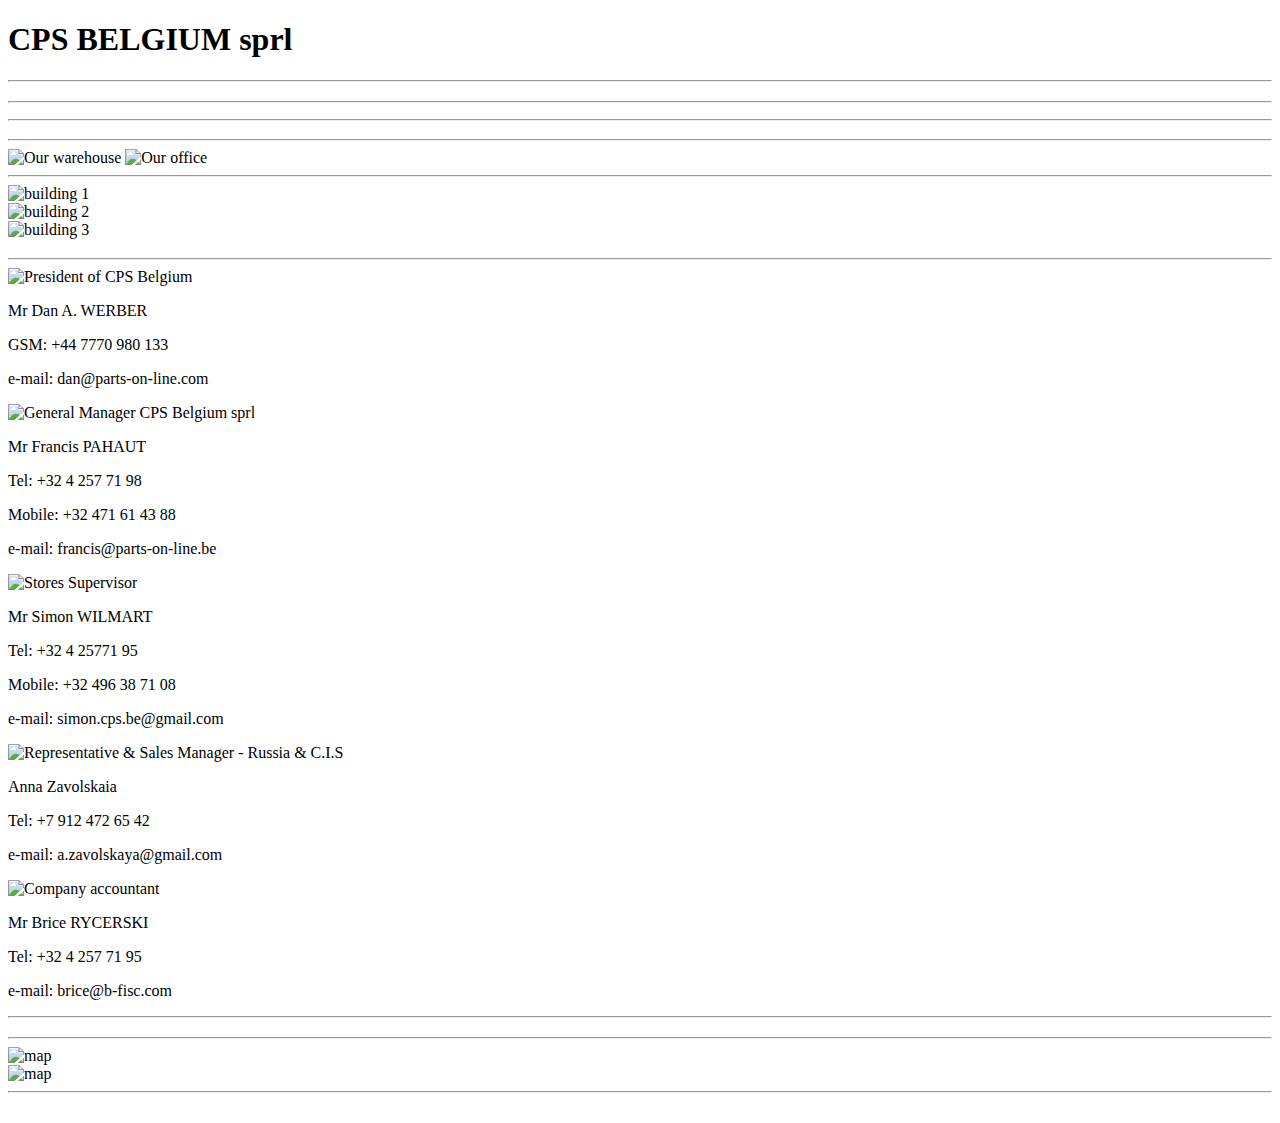
==== src/main/resources/templates/about_us.html @ ef6d2984 "about_us added" ====
<!DOCTYPE html>
<html lang="en" xmlns="http://www.w3.org/1999/xhtml" xmlns:th="http://www.thymeleaf.org">
<head>
    <meta charset="UTF-8">
    <title th:text="#{about_us}"></title>
    <meta name="viewport" content="width=device-width, initial-scale=1, maximum-scale=1, user-scalable=no"/>
    <link href="/libs/bootstrap-3.3.7-dist/css/bootstrap.min.css" rel="stylesheet"/>
    <link href="/libs/flag-icon-css-master/css/flag-icon.min.css" rel="stylesheet"/>
    <link href="/css/main_page.css" rel="stylesheet"/>
</head>
<body>
<nav class="navbar navbar-inverse" th:include="index::main-nav"/>
<div class="wrapper">
    <div class="container">
        <div class="row">
            <div class="col-sm-12">
                <h1>CPS BELGIUM sprl</h1>
                <h2 th:text="#{top_header}"></h2>
            </div>
            <hr/>
            <div class="col-sm-12">
                <h3 th:text="'- ' + #{who_we_are} + ' -'"></h3>
            </div>
            <hr/>
            <div class="col-sm-12">
                <p class="quote" th:text="#{about_text}"></p>
                <p class="author" th:text="#{author}"></p>
            </div>
            <hr/>
            <div class="col-sm-12">
                <h3 th:text="'- ' + #{our_stores} + ' -'"></h3>
                <hr/>
                <div class="container">
                    <img class="img-responsive" src="/images/about_us/Stores-1.jpg" alt="Our warehouse">
                    <img class="img-responsive" src="/images/about_us/office-view.jpg" alt="Our office">
                    <hr/>
                    <div class="row">
                        <div class="col-sm-4">
                            <img class="img-responsive" alt="building 1" src="/images/about_us/building-1.jpg">
                        </div>
                        <div class="col-sm-4">
                            <img class="img-responsive" alt="building 2" src="/images/about_us/building-2.jpg">
                        </div>
                        <div class="col-sm-4">
                            <img class="img-responsive" alt="building 3" src="/images/about_us/building-3.jpg">
                        </div>
                    </div>
                </div>
            </div>
            <div class="col-sm-12">
                <h3 th:text="'- ' + #{our_team} + ' -'"></h3>
            </div>
            <hr/>
            <div class="col-sm-10 col-offset-sm-2">
                <img class="img-responsive" alt="President of CPS Belgium" src="/images/about_us/dan.jpg">
                <p>Mr Dan A. WERBER</p>
                <p th:text="#{about_dan}"></p>
                <p>GSM: +44 7770 980 133</p>
                <p>e-mail: dan@parts-on-line.com</p>
            </div>
            <div class="col-sm-12">
                <div class="col-sm-3">
                    <img class="img-responsive" alt="General Manager CPS Belgium sprl"
                         src="/images/about_us/francis.jpg">
                    <p>Mr Francis PAHAUT</p>
                    <p th:text="#{about_francis}"></p>
                    <p>Tel: +32 4 257 71 98</p>
                    <p>Mobile: +32 471 61 43 88</p>
                    <p>e-mail: francis@parts-on-line.be​</p>
                </div>
                <div class="col-sm-3">
                    <img class="img-responsive" alt="Stores Supervisor" src="/images/about_us/simon.jpg">
                    <p>Mr Simon WILMART</p>
                    <p th:text="#{about_simon}"></p>
                    <p>Tel: +32 4 25771 95</p>
                    <p>Mobile: +32 496 38 71 08</p>
                    <p>e-mail: simon.cps.be@gmail.com</p>
                </div>
                <div class="col-sm-3">
                    <img class="img-responsive" alt="Representative & Sales Manager - Russia & C.I.S"
                         src="/images/about_us/anna.jpg">
                    <p>Anna Zavolskaia</p>
                    <p th:text="#{about_anna}"></p>
                    <p>Tel: +7 912 472 65 42</p>
                    <p>e-mail: a.zavolskaya@gmail.com​</p>
                </div>
                <div class="col-sm-3">
                    <img class="img-responsive" alt="Company accountant" src="/images/about_us/brice.jpg">
                    <p>Mr Brice RYCERSKI</p>
                    <p th:text="#{about_brice}"></p>
                    <p>Tel: +32 4 257 71 95</p>
                    <p>e-mail: brice@b-fisc.com</p>
                </div>
            </div>
            <hr/>
            <div class="col-sm-12">
                <h3 th:text="'- ' + #{where_to_find} + ' -'"></h3>
            </div>
            <hr/>
            <div class="col-sm-6">
                <img class="img-responsive" alt="map" src="/images/about_us/map-1.jpg">
            </div>
            <div class="col-sm-6">
                <img class="img-responsive" alt="map" src="/images/about_us/map-2.jpg">
            </div>
        </div>
        <hr style="margin-bottom: 30px;"/>
        <div class="footer-cat-copyright" th:include="category::footer-copyright"></div>
    </div>
</div>
<div th:include="index::scripts"></div>
</body>
</html>
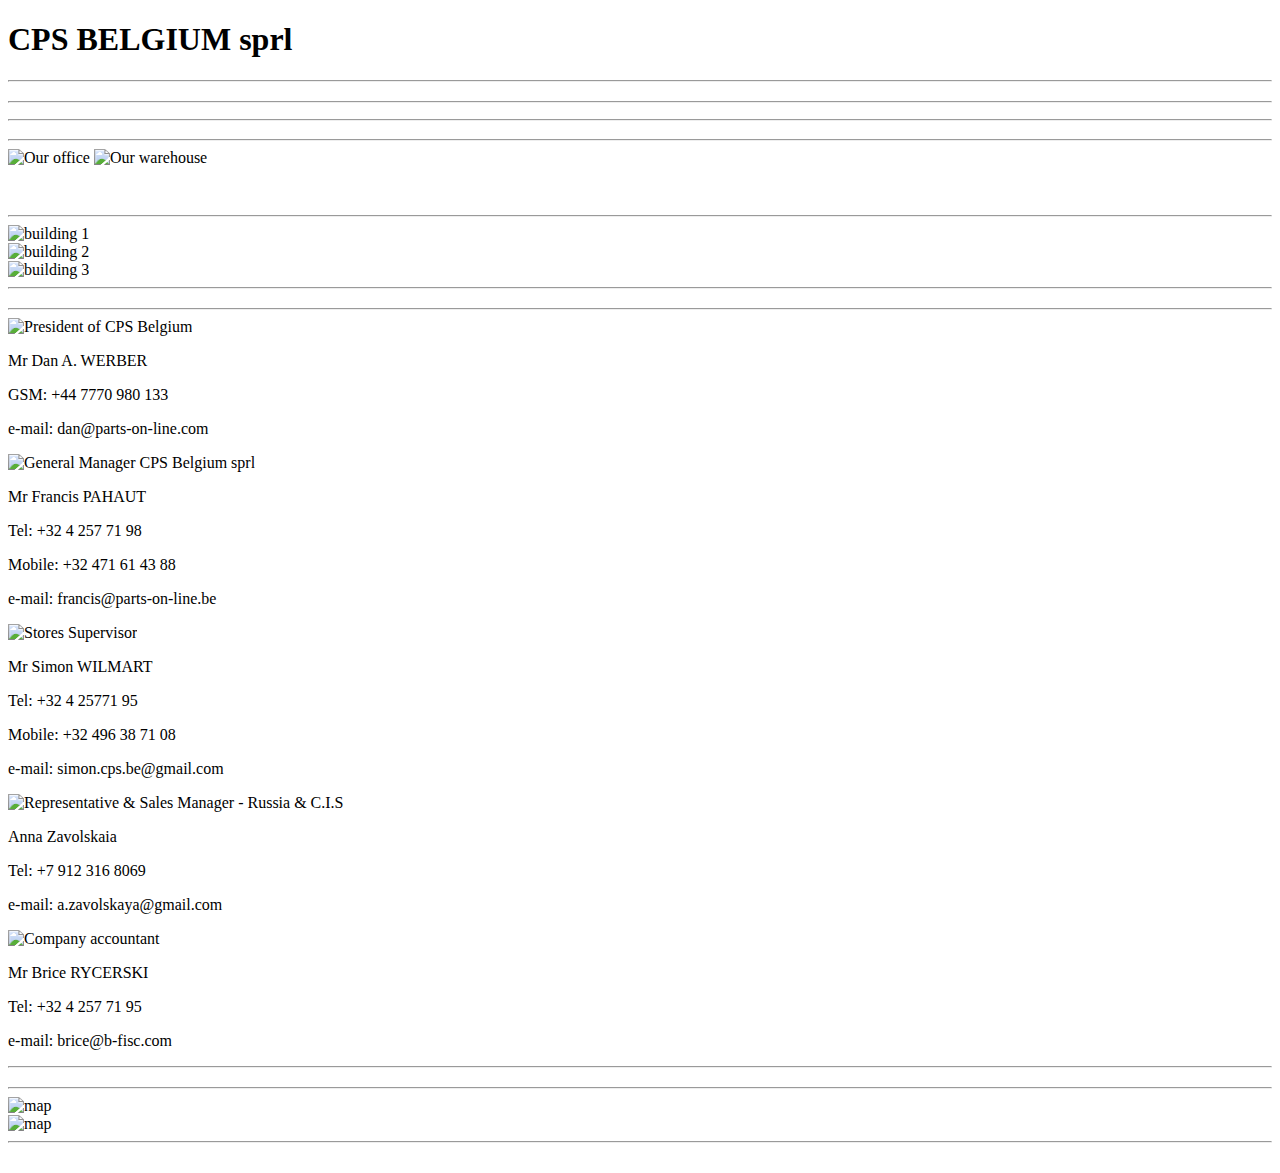
==== commit 30a2c9bb: "new pages" ====
--- a/src/main/resources/templates/about_us.html
+++ b/src/main/resources/templates/about_us.html
@@ -7,101 +7,119 @@
     <link href="/libs/bootstrap-3.3.7-dist/css/bootstrap.min.css" rel="stylesheet"/>
     <link href="/libs/flag-icon-css-master/css/flag-icon.min.css" rel="stylesheet"/>
     <link href="/css/main_page.css" rel="stylesheet"/>
+    <link href="/css/about_page.css" rel="stylesheet"/>
 </head>
 <body>
 <nav class="navbar navbar-inverse" th:include="index::main-nav"/>
-<div class="wrapper">
-    <div class="container">
+<div class="wrapper" id="about">
+    <div class="container gray-background">
         <div class="row">
-            <div class="col-sm-12">
+            <div class="col-sm-12 contacts-head">
                 <h1>CPS BELGIUM sprl</h1>
                 <h2 th:text="#{top_header}"></h2>
             </div>
-            <hr/>
             <div class="col-sm-12">
-                <h3 th:text="'- ' + #{who_we_are} + ' -'"></h3>
+                <div class="col-sm-12 center who">
+                    <hr/>
+                    <h3 class="author" th:text="'- ' + #{who_we_are} + ' -'"></h3>
+                    <hr/>
+                </div>
+                <div class="col-sm-12">
+                    <p class="quote" th:utext="'&quot' + #{about_text} + '&quot'"></p>
+                    <p class="author" th:utext="#{author}"></p>
+                </div>
             </div>
-            <hr/>
-            <div class="col-sm-12">
-                <p class="quote" th:text="#{about_text}"></p>
-                <p class="author" th:text="#{author}"></p>
-            </div>
-            <hr/>
-            <div class="col-sm-12">
-                <h3 th:text="'- ' + #{our_stores} + ' -'"></h3>
-                <hr/>
-                <div class="container">
-                    <img class="img-responsive" src="/images/about_us/Stores-1.jpg" alt="Our warehouse">
-                    <img class="img-responsive" src="/images/about_us/office-view.jpg" alt="Our office">
+            <div class="col-sm-12 center">
+                <div class="col-sm-12 who">
+                    <hr/>
+                    <h3 class="author" th:text="'- ' + #{our_stores} + ' -'"></h3>
+                    <hr/>
+                </div>
+                <div>
+                    <img class="img-responsive img-thumbnail" style="margin-bottom: 40px;"
+                         src="/images/about_us/office-view.jpg" alt="Our office">
+                    <img class="img-responsive img-thumbnail" src="/images/about_us/Stores-1.jpg" alt="Our warehouse">
                     <hr/>
                     <div class="row">
                         <div class="col-sm-4">
-                            <img class="img-responsive" alt="building 1" src="/images/about_us/building-1.jpg">
+                            <img class="img-responsive img-thumbnail build" alt="building 1"
+                                 src="/images/about_us/building-1.jpg">
                         </div>
                         <div class="col-sm-4">
-                            <img class="img-responsive" alt="building 2" src="/images/about_us/building-2.jpg">
+                            <img class="img-responsive img-thumbnail build" alt="building 2"
+                                 src="/images/about_us/building-2.jpg">
                         </div>
                         <div class="col-sm-4">
-                            <img class="img-responsive" alt="building 3" src="/images/about_us/building-3.jpg">
+                            <img class="img-responsive img-thumbnail build" alt="building 3"
+                                 src="/images/about_us/building-3.jpg">
                         </div>
                     </div>
                 </div>
             </div>
-            <div class="col-sm-12">
-                <h3 th:text="'- ' + #{our_team} + ' -'"></h3>
-            </div>
-            <hr/>
-            <div class="col-sm-10 col-offset-sm-2">
-                <img class="img-responsive" alt="President of CPS Belgium" src="/images/about_us/dan.jpg">
-                <p>Mr Dan A. WERBER</p>
-                <p th:text="#{about_dan}"></p>
-                <p>GSM: +44 7770 980 133</p>
-                <p>e-mail: dan@parts-on-line.com</p>
-            </div>
-            <div class="col-sm-12">
-                <div class="col-sm-3">
-                    <img class="img-responsive" alt="General Manager CPS Belgium sprl"
-                         src="/images/about_us/francis.jpg">
-                    <p>Mr Francis PAHAUT</p>
-                    <p th:text="#{about_francis}"></p>
-                    <p>Tel: +32 4 257 71 98</p>
-                    <p>Mobile: +32 471 61 43 88</p>
-                    <p>e-mail: francis@parts-on-line.be​</p>
+            <div class="col-sm-12 center">
+                <div class="col-sm-12 center who">
+                    <hr/>
+                    <h3 class="author" th:text="'- ' + #{our_team} + ' -'"></h3>
+                    <hr/>
                 </div>
-                <div class="col-sm-3">
-                    <img class="img-responsive" alt="Stores Supervisor" src="/images/about_us/simon.jpg">
-                    <p>Mr Simon WILMART</p>
-                    <p th:text="#{about_simon}"></p>
-                    <p>Tel: +32 4 25771 95</p>
-                    <p>Mobile: +32 496 38 71 08</p>
-                    <p>e-mail: simon.cps.be@gmail.com</p>
+                <div class="col-sm-12 center dan">
+                    <img class="img-responsive img-circle dan" alt="President of CPS Belgium"
+                         src="/images/about_us/dan.jpg">
+                    <p class="name">Mr Dan A. WERBER</p>
+                    <p class="other-fields" th:text="#{about_dan}"></p>
+                    <p class="other-fields">GSM: +44 7770 980 133</p>
+                    <p class="other-fields">e-mail: dan@parts-on-line.com</p>
                 </div>
-                <div class="col-sm-3">
-                    <img class="img-responsive" alt="Representative & Sales Manager - Russia & C.I.S"
-                         src="/images/about_us/anna.jpg">
-                    <p>Anna Zavolskaia</p>
-                    <p th:text="#{about_anna}"></p>
-                    <p>Tel: +7 912 472 65 42</p>
-                    <p>e-mail: a.zavolskaya@gmail.com​</p>
+                <div class="col-sm-12">
+                    <div class="col-sm-3">
+                        <img class="img-responsive img-circle staff" alt="General Manager CPS Belgium sprl"
+                             src="/images/about_us/francis.jpg">
+                        <p class="name staff-name">Mr Francis PAHAUT</p>
+                        <p class="other-fields" th:text="#{about_francis}"></p>
+                        <p class="other-fields">Tel: +32 4 257 71 98</p>
+                        <p class="other-fields">Mobile: +32 471 61 43 88</p>
+                        <p class="other-fields">e-mail: francis@parts-on-line.be​</p>
+                    </div>
+                    <div class="col-sm-3">
+                        <img class="img-responsive img-circle staff" alt="Stores Supervisor"
+                             src="/images/about_us/simon.jpg">
+                        <p class="name staff-name">Mr Simon WILMART</p>
+                        <p class="other-fields" th:text="#{about_simon}"></p>
+                        <p class="other-fields">Tel: +32 4 25771 95</p>
+                        <p class="other-fields">Mobile: +32 496 38 71 08</p>
+                        <p class="other-fields">e-mail: simon.cps.be@gmail.com</p>
+                    </div>
+                    <div class="col-sm-3">
+                        <img class="img-responsive img-rounded staff"
+                             alt="Representative & Sales Manager - Russia & C.I.S"
+                             src="/images/about_us/anna.png">
+                        <p class="name staff-name">Anna Zavolskaia</p>
+                        <p class="other-fields" th:text="#{about_anna}"></p>
+                        <p class="other-fields">Tel: +7 912 316 8069</p>
+                        <p class="other-fields">e-mail: a.zavolskaya@gmail.com​</p>
+                    </div>
+                    <div class="col-sm-3">
+                        <img class="img-responsive img-circle staff" alt="Company accountant"
+                             src="/images/about_us/brice.jpg">
+                        <p class="name staff-name">Mr Brice RYCERSKI</p>
+                        <p class="other-fields" th:text="#{about_brice}"></p>
+                        <p class="other-fields">Tel: +32 4 257 71 95</p>
+                        <p class="other-fields">e-mail: brice@b-fisc.com</p>
+                    </div>
                 </div>
-                <div class="col-sm-3">
-                    <img class="img-responsive" alt="Company accountant" src="/images/about_us/brice.jpg">
-                    <p>Mr Brice RYCERSKI</p>
-                    <p th:text="#{about_brice}"></p>
-                    <p>Tel: +32 4 257 71 95</p>
-                    <p>e-mail: brice@b-fisc.com</p>
+                <div class="col-sm-12 center who">
+                    <hr/>
+                    <h3 class="author" th:text="'- ' + #{where_to_find} + ' -'"></h3>
+                    <hr/>
                 </div>
             </div>
-            <hr/>
-            <div class="col-sm-12">
-                <h3 th:text="'- ' + #{where_to_find} + ' -'"></h3>
-            </div>
-            <hr/>
-            <div class="col-sm-6">
-                <img class="img-responsive" alt="map" src="/images/about_us/map-1.jpg">
-            </div>
-            <div class="col-sm-6">
-                <img class="img-responsive" alt="map" src="/images/about_us/map-2.jpg">
+            <div class="col-sm-12 center">
+                <div class="col-sm-6">
+                    <img class="img-responsive map img-rounded" alt="map" src="/images/about_us/map-1.jpg">
+                </div>
+                <div class="col-sm-6">
+                    <img class="img-responsive map img-rounded" alt="map" src="/images/about_us/map-2.jpg">
+                </div>
             </div>
         </div>
         <hr style="margin-bottom: 30px;"/>
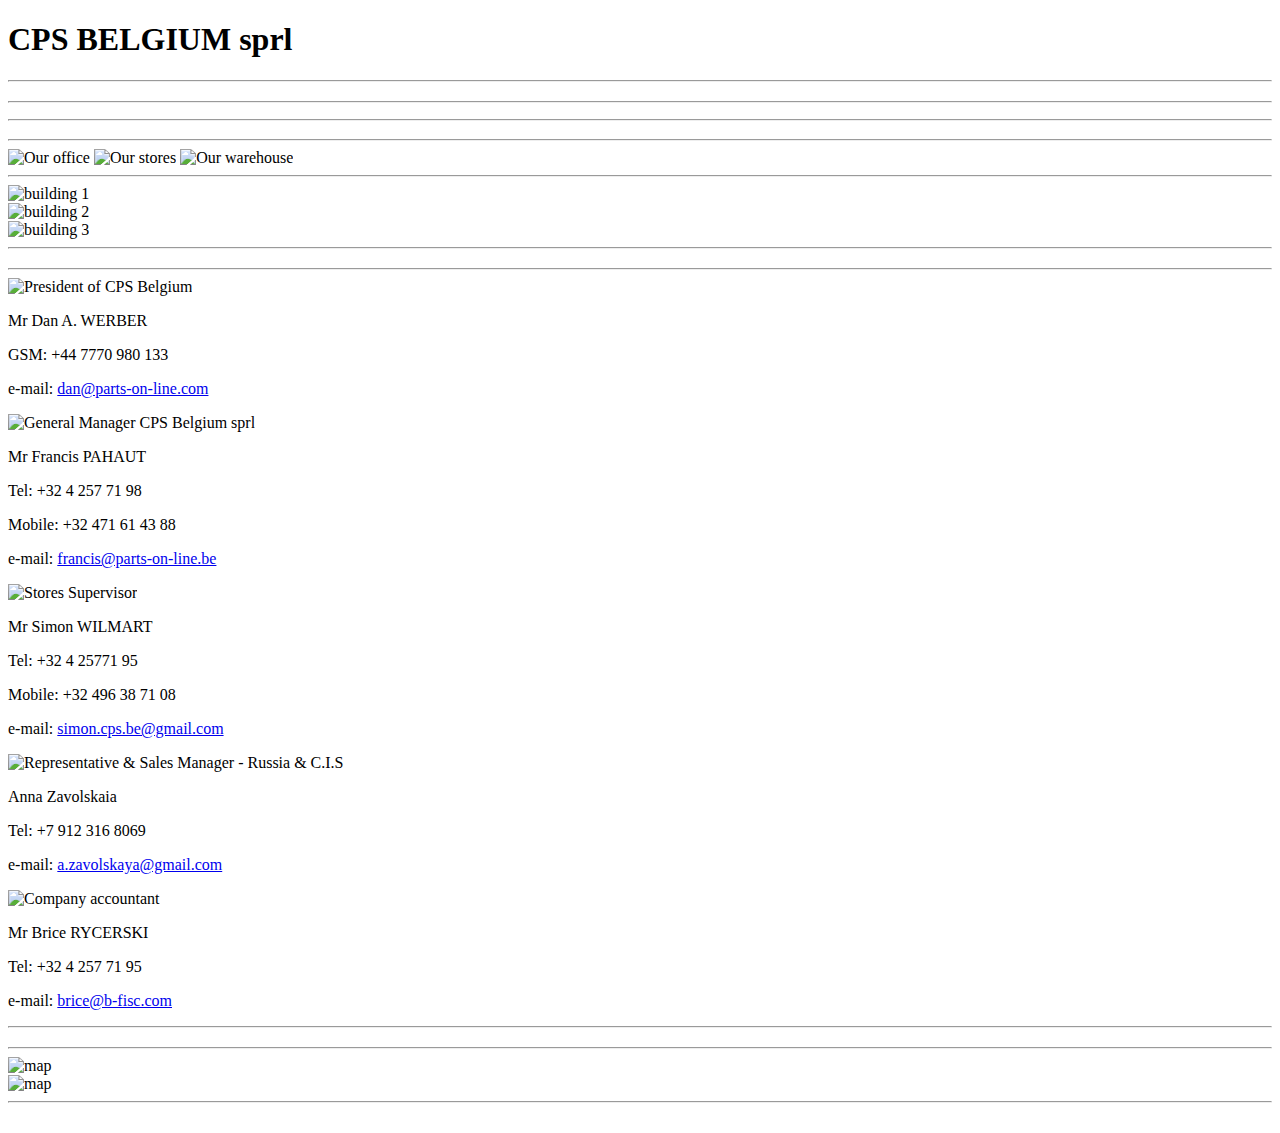
==== commit 80df0ffa: "A lot of changes" ====
--- a/src/main/resources/templates/about_us.html
+++ b/src/main/resources/templates/about_us.html
@@ -36,8 +36,10 @@
                     <hr/>
                 </div>
                 <div>
-                    <img class="img-responsive img-thumbnail" style="margin-bottom: 40px;"
+                    <img class="img-responsive img-thumbnail office-photo"
                          src="/images/about_us/office-view.jpg" alt="Our office">
+                    <img class="img-responsive img-thumbnail office-photo"
+                         src="/images/about_us/sh_stores.jpg" alt="Our stores">
                     <img class="img-responsive img-thumbnail" src="/images/about_us/Stores-1.jpg" alt="Our warehouse">
                     <hr/>
                     <div class="row">
@@ -63,12 +65,13 @@
                     <hr/>
                 </div>
                 <div class="col-sm-12 center dan">
-                    <img class="img-responsive img-circle dan" alt="President of CPS Belgium"
+                    <img class="img-responsive img-circle dan-photo" alt="President of CPS Belgium"
                          src="/images/about_us/dan.jpg">
                     <p class="name">Mr Dan A. WERBER</p>
                     <p class="other-fields" th:text="#{about_dan}"></p>
                     <p class="other-fields">GSM: +44 7770 980 133</p>
-                    <p class="other-fields">e-mail: dan@parts-on-line.com</p>
+                    <p class="other-fields">e-mail: <a href="mailto:dan@parts-on-line.com" class="e-mail">dan@parts-on-line.com</a>
+                    </p>
                 </div>
                 <div class="col-sm-12">
                     <div class="col-sm-3">
@@ -78,7 +81,8 @@
                         <p class="other-fields" th:text="#{about_francis}"></p>
                         <p class="other-fields">Tel: +32 4 257 71 98</p>
                         <p class="other-fields">Mobile: +32 471 61 43 88</p>
-                        <p class="other-fields">e-mail: francis@parts-on-line.be​</p>
+                        <p class="other-fields">e-mail: <a href="mailto:francis@parts-on-line.be" class="e-mail">francis@parts-on-line.be</a>​
+                        </p>
                     </div>
                     <div class="col-sm-3">
                         <img class="img-responsive img-circle staff" alt="Stores Supervisor"
@@ -87,7 +91,8 @@
                         <p class="other-fields" th:text="#{about_simon}"></p>
                         <p class="other-fields">Tel: +32 4 25771 95</p>
                         <p class="other-fields">Mobile: +32 496 38 71 08</p>
-                        <p class="other-fields">e-mail: simon.cps.be@gmail.com</p>
+                        <p class="other-fields">e-mail: <a href="mailto:simon.cps.be@gmail.com" class="e-mail">simon.cps.be@gmail.com</a>
+                        </p>
                     </div>
                     <div class="col-sm-3">
                         <img class="img-responsive img-rounded staff"
@@ -96,7 +101,8 @@
                         <p class="name staff-name">Anna Zavolskaia</p>
                         <p class="other-fields" th:text="#{about_anna}"></p>
                         <p class="other-fields">Tel: +7 912 316 8069</p>
-                        <p class="other-fields">e-mail: a.zavolskaya@gmail.com​</p>
+                        <p class="other-fields">e-mail: <a href="mailto:a.zavolskaya@gmail.com" class="e-mail">a.zavolskaya@gmail.com</a>​
+                        </p>
                     </div>
                     <div class="col-sm-3">
                         <img class="img-responsive img-circle staff" alt="Company accountant"
@@ -104,7 +110,8 @@
                         <p class="name staff-name">Mr Brice RYCERSKI</p>
                         <p class="other-fields" th:text="#{about_brice}"></p>
                         <p class="other-fields">Tel: +32 4 257 71 95</p>
-                        <p class="other-fields">e-mail: brice@b-fisc.com</p>
+                        <p class="other-fields">e-mail: <a href="mailto:brice@b-fisc.com" class="e-mail">brice@b-fisc.com</a>
+                        </p>
                     </div>
                 </div>
                 <div class="col-sm-12 center who">
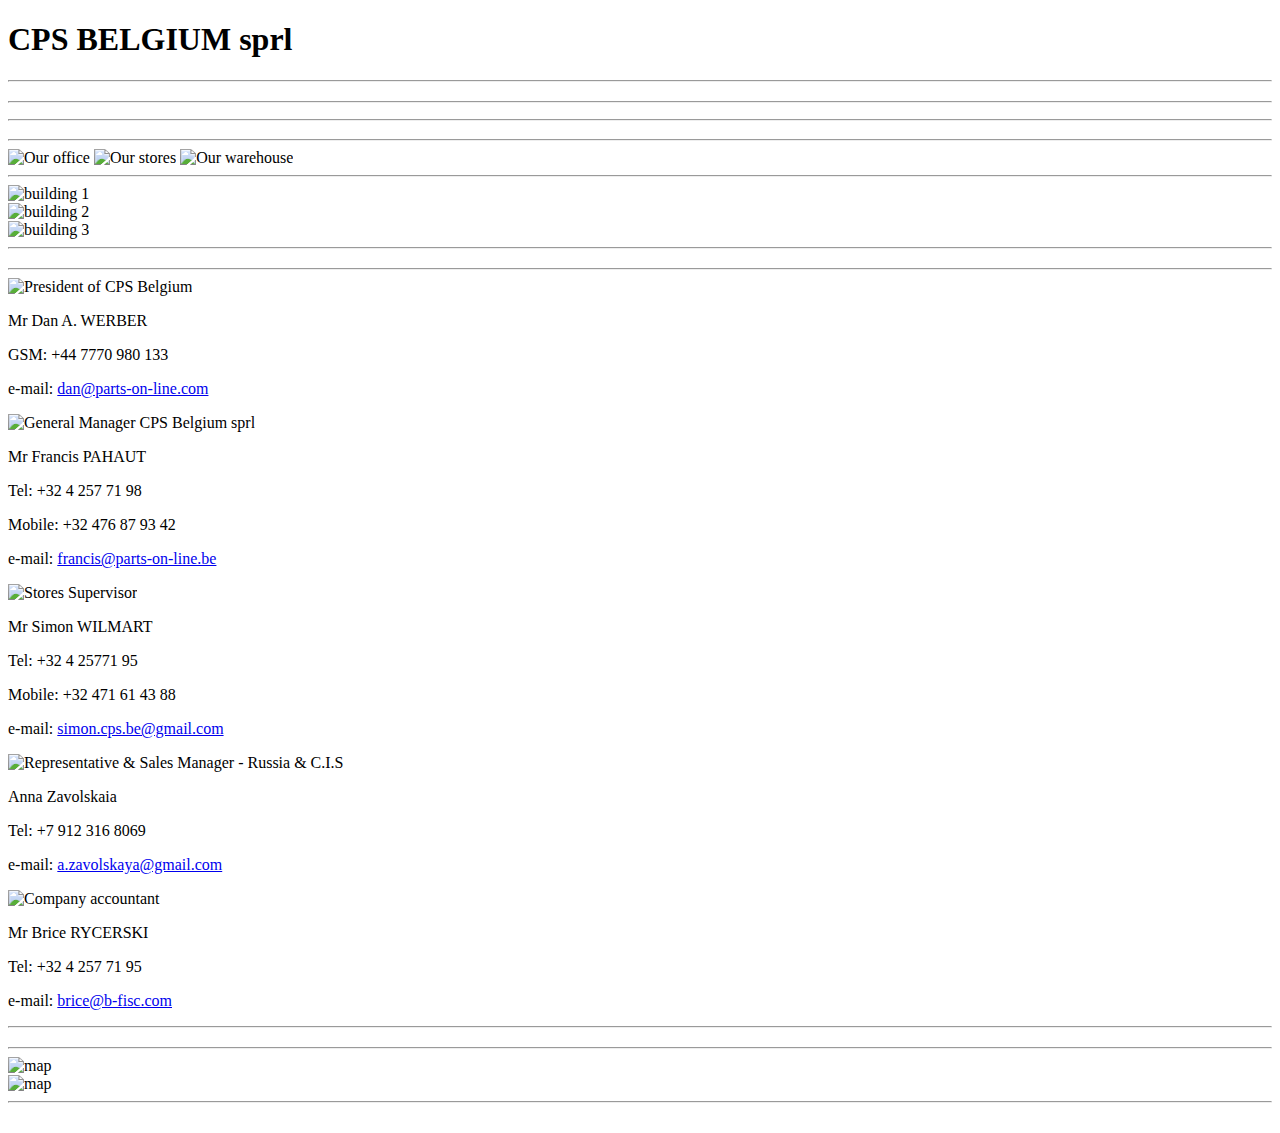
==== commit d6530637: "fixed mobile nrs" ====
--- a/src/main/resources/templates/about_us.html
+++ b/src/main/resources/templates/about_us.html
@@ -1,6 +1,21 @@
 <!DOCTYPE html>
 <html lang="en" xmlns="http://www.w3.org/1999/xhtml" xmlns:th="http://www.thymeleaf.org">
 <head>
+    <!-- Google Tag Manager -->
+    <script>(function (w, d, s, l, i) {
+        w[l] = w[l] || [];
+        w[l].push({
+            'gtm.start':
+                new Date().getTime(), event: 'gtm.js'
+        });
+        var f = d.getElementsByTagName(s)[0],
+            j = d.createElement(s), dl = l != 'dataLayer' ? '&l=' + l : '';
+        j.async = true;
+        j.src =
+            'https://www.googletagmanager.com/gtm.js?id=' + i + dl;
+        f.parentNode.insertBefore(j, f);
+    })(window, document, 'script', 'dataLayer', 'GTM-PW4CD8B');</script>
+    <!-- End Google Tag Manager -->
     <meta charset="UTF-8">
     <title th:text="#{about_us}"></title>
     <meta name="viewport" content="width=device-width, initial-scale=1, maximum-scale=1, user-scalable=no"/>
@@ -10,6 +25,12 @@
     <link href="/css/about_page.css" rel="stylesheet"/>
 </head>
 <body>
+<!-- Google Tag Manager (noscript) -->
+<noscript>
+    <iframe src="https://www.googletagmanager.com/ns.html?id=GTM-PW4CD8B" height="0" width="0"
+            style="display:none;visibility:hidden"></iframe>
+</noscript>
+<!-- End Google Tag Manager (noscript) -->
 <nav class="navbar navbar-inverse" th:include="index::main-nav"/>
 <div class="wrapper" id="about">
     <div class="container gray-background">
@@ -80,7 +101,7 @@
                         <p class="name staff-name">Mr Francis PAHAUT</p>
                         <p class="other-fields" th:text="#{about_francis}"></p>
                         <p class="other-fields">Tel: +32 4 257 71 98</p>
-                        <p class="other-fields">Mobile: +32 471 61 43 88</p>
+                        <p class="other-fields">Mobile: +32 476 87 93 42</p>
                         <p class="other-fields">e-mail: <a href="mailto:francis@parts-on-line.be" class="e-mail">francis@parts-on-line.be</a>​
                         </p>
                     </div>
@@ -90,7 +111,7 @@
                         <p class="name staff-name">Mr Simon WILMART</p>
                         <p class="other-fields" th:text="#{about_simon}"></p>
                         <p class="other-fields">Tel: +32 4 25771 95</p>
-                        <p class="other-fields">Mobile: +32 496 38 71 08</p>
+                        <p class="other-fields">Mobile: +32 471 61 43 88</p>
                         <p class="other-fields">e-mail: <a href="mailto:simon.cps.be@gmail.com" class="e-mail">simon.cps.be@gmail.com</a>
                         </p>
                     </div>
